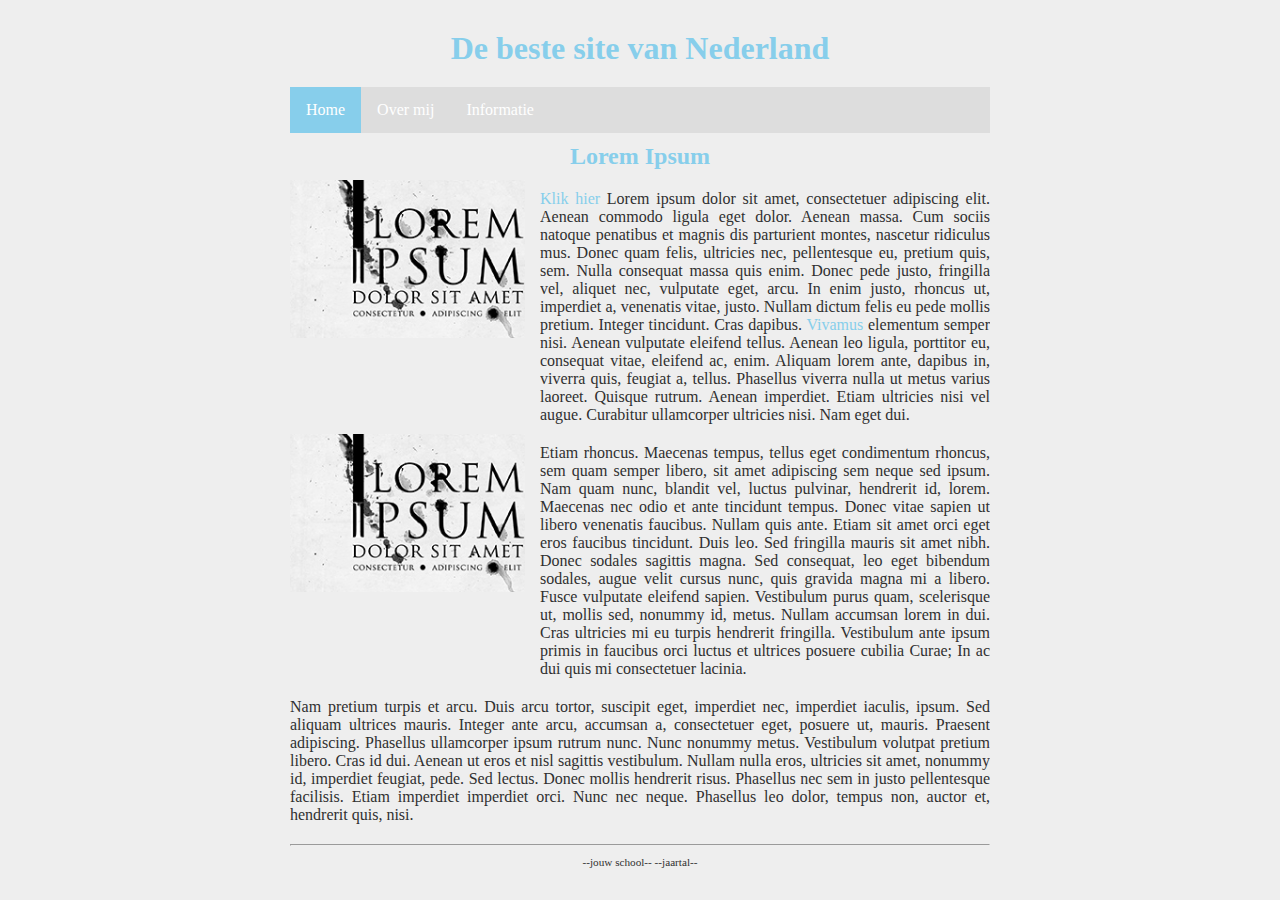
==== index.html @ 89ce7650 "Initial commit" ====
<!DOCTYPE html>

<html lang="nl">

<head>
  <link rel="stylesheet" href="style.css" />
  <title>Dit is een eenvoudige website</title>
  <meta charset="UTF-8" />
</head>

<body>
  <div class="page">

    <header>
      <h1 id="hoofdtitel" class="belangrijk">De beste site van Nederland</h1>
    </header>

    <nav>
      <ul>
        <li><a class="active" href="index.html">Home</a></li>
        <li><a href="overmij.html">Over mij</a></li>
        <li><a href="info.html">Informatie</a></li>
      </ul>
    </nav>

    <main>
      <h2>Lorem Ipsum</h2>

      <img class="kolomLinks" src="afbeeldingen/loremipsum.jpg" alt="lorem ipsum">
      <p class="kolomRechts">
        <a href="http://nu.nl">Klik hier</a> Lorem ipsum dolor sit amet, consectetuer adipiscing elit. Aenean commodo
        ligula eget dolor. Aenean massa. Cum sociis natoque penatibus et magnis dis parturient montes, nascetur
        ridiculus mus. Donec quam felis, ultricies nec, pellentesque eu, pretium quis, sem. Nulla consequat massa quis
        enim. Donec pede justo, fringilla vel, aliquet nec, vulputate eget, arcu. In enim justo, rhoncus ut, imperdiet
        a, venenatis vitae, justo. Nullam dictum felis eu pede mollis pretium. Integer tincidunt. Cras dapibus. <a
          href="http://www.encyclo.nl/begrip/dum%20vivimus%20vivamus">Vivamus</a> elementum semper nisi. Aenean
        vulputate eleifend tellus. Aenean leo ligula, porttitor eu, consequat vitae, eleifend ac, enim. Aliquam lorem
        ante, dapibus in, viverra quis, feugiat a, tellus. Phasellus viverra nulla ut metus varius laoreet. Quisque
        rutrum. Aenean imperdiet. Etiam ultricies nisi vel augue. Curabitur ullamcorper ultricies nisi. Nam eget dui.
      </p>
      <div class="kolomStop"></div>

      <img class="kolomLinks" src="afbeeldingen/loremipsum.jpg" alt="lorem ipsum">
      <p class="kolomRechts">
        Etiam rhoncus. Maecenas tempus, tellus eget
        condimentum rhoncus, sem quam semper libero, sit amet adipiscing sem neque sed ipsum. Nam quam nunc, blandit
        vel, luctus pulvinar, hendrerit id, lorem. Maecenas nec odio et ante tincidunt tempus. Donec vitae sapien ut
        libero venenatis faucibus. Nullam quis ante. Etiam sit amet orci eget eros faucibus tincidunt. Duis leo. Sed
        fringilla mauris sit amet nibh. Donec sodales sagittis magna. Sed consequat, leo eget bibendum sodales, augue
        velit cursus nunc, quis gravida magna mi a libero. Fusce vulputate eleifend sapien. Vestibulum purus quam,
        scelerisque ut, mollis sed, nonummy id, metus. Nullam accumsan lorem in dui. Cras ultricies mi eu turpis
        hendrerit fringilla. Vestibulum ante ipsum primis in faucibus orci luctus et ultrices posuere cubilia Curae; In
        ac dui quis mi consectetuer lacinia.
      </p>
      <div class="kolomStop"></div>

      <p>
        Nam pretium turpis et arcu. Duis arcu tortor, suscipit eget, imperdiet nec, imperdiet iaculis, ipsum. Sed
        aliquam ultrices mauris. Integer ante arcu, accumsan a, consectetuer eget, posuere ut, mauris. Praesent
        adipiscing. Phasellus ullamcorper ipsum rutrum nunc. Nunc nonummy metus. Vestibulum volutpat pretium libero.
        Cras id dui. Aenean ut eros et nisl sagittis vestibulum. Nullam nulla eros, ultricies sit amet, nonummy id,
        imperdiet feugiat, pede. Sed lectus. Donec mollis hendrerit risus. Phasellus nec sem in justo pellentesque
        facilisis. Etiam imperdiet imperdiet orci. Nunc nec neque. Phasellus leo dolor, tempus non, auctor et, hendrerit
        quis, nisi.
      </p>

    </main>

    <footer>
      <hr />
      <p class="smalltext">--jouw school-- --jaartal--</p>
    </footer>

  </div>
</body>

</html>
---- style.css ----
/* Instellingen om fouten te helpen vinden, uncomment om aan te zetten */

* {                                          /* geldt voor alles */
    /* border: 1px dotted black;         */  /* zorg dat elke box een gestippelde rand krijgt, zodat je de afmeting goed kunt zien, letop dat dit de layout soms kan wijzigen */
    /* background-color: rgba(0,0,0,5%); */  /* zorg dat elke box een doorzichtige donkere achtergrond krijgt, hoe meer boxen in elkaar hoe donkerder de achtergrondkleur */
}

/* Basisinstellingen voor alle pagina's, alleen aanpassen als je pro wilt worden */

html, body {                      /* geldt voor html en body */
  margin: 0px;                    /* standaard marge 0 */
  background-color: #EEEEEE;    /* achtergrondkleur lichtgrijs */
  color: #303030;               /* tekstkleur donkergrijs */
}  

body * {                          /* geldt voor alles in body */
  overflow: hidden;               /* zorgt dat DIV en andere block elementen de hoogte krijgt van wat erin zit (anders is het soms 0) */
  box-sizing: border-box;         /* zorg dat border meetelt bij de width en height van boxen */
  margin: 0px;                    /* standaard marge 0 */
}

/* Indeling voor alle pagina's */

.page {
  width: 700px;                   /* vaste breedte van 700 pixels */
  margin: 10px auto;              /* boven en onder 0 pixels marge, links en rechts marge gelijk verdeeld (gecentreerd) */
}

header, footer {                  /* geldt voor header en footer */
  margin: 10px 0px;
}

main {                       
  text-align: justify;            /* tekst uitvullen */}

h1, h2, h3 {                      /* geldt voor h1 en h2 en h3 */
  margin: 10px 0px;
  text-align: center;             /* tekst centreren */
} 

p {
  margin: 10px 0px;
  text-align: justify;            /* tekst links en rechts uitvullen */
}

/* Indeling voor hoofd pagina */

.kolomLinks {
  float:left;
  width:250px;
  padding-right:15px;           /* afstand tussen plaatje en rechterkolom */
}
.kolomRechts {
  float:left;
  width: 450px;
}
.kolomStop {
  clear:both;                   /* stop met floaten */
}

/* Opmaak voor alle pagina's */

h1, h2, h3 {
      color: skyblue;
}

.smalltext {
    text-align: center;
    font-size: 0.7em;
}

a {
    color: skyblue;
    text-decoration: none;
}

a:hover {
    text-decoration: underline;
}


/* Navigatiebalk voor alle pagina's */
nav ul {
    list-style-type: none;
    margin: auto;
    padding: 0;
    background-color: #dddddd;
    overflow: hidden;
}

nav ul li {
    float: left;
}

nav li a {
    display: block;
    color: white;
    text-align: center;
    padding: 14px 16px;
    text-decoration: none;
}

nav li a:hover {
    background-color: #aaaaaa;
}

nav li a.active {
    background-color: skyblue;
}
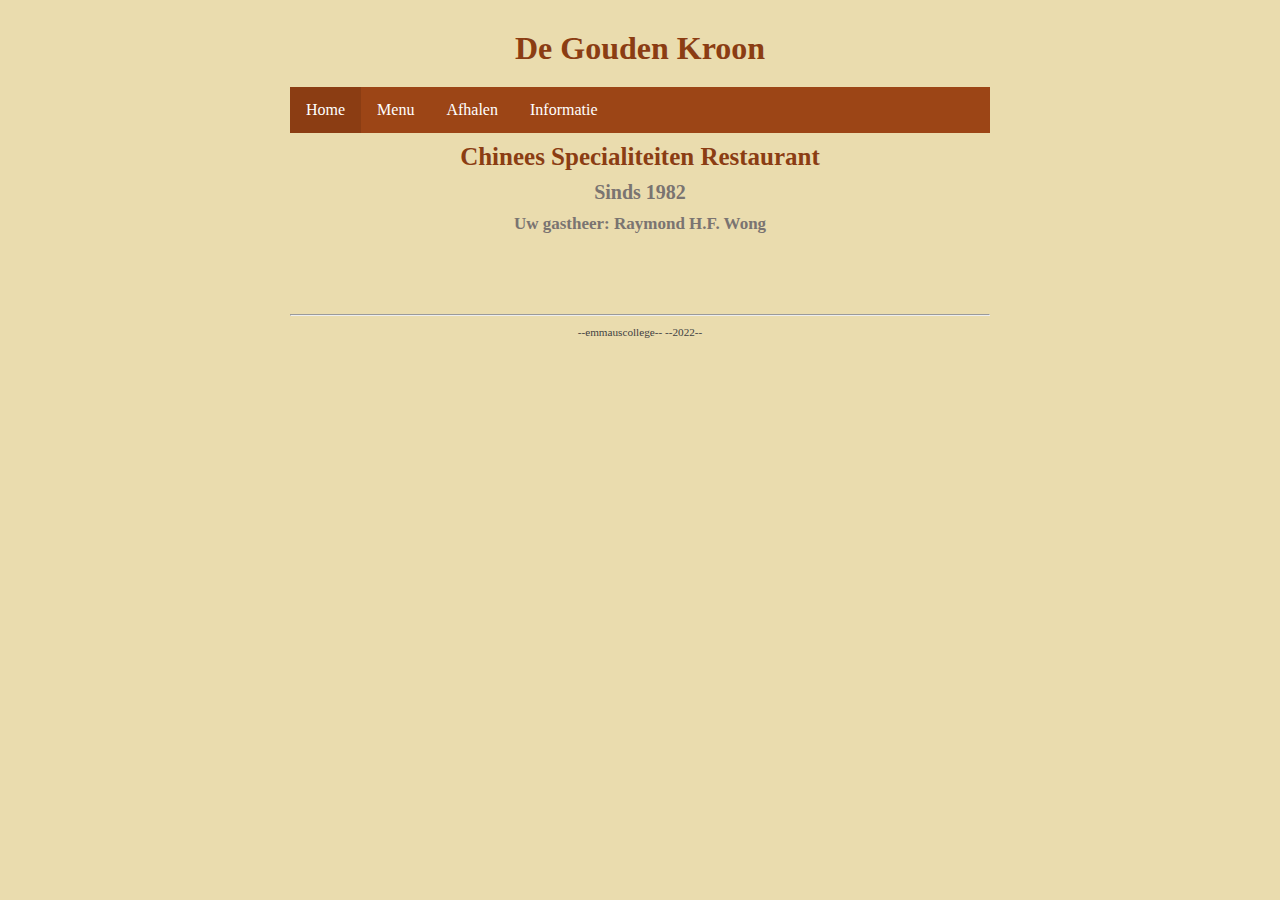
==== commit 8d223b88: "alles" ====
--- a/index.html
+++ b/index.html
@@ -4,7 +4,7 @@
 
 <head>
   <link rel="stylesheet" href="style.css" />
-  <title>Dit is een eenvoudige website</title>
+  <title>De Gouden Kroon</title>
   <meta charset="UTF-8" />
 </head>
 
@@ -12,63 +12,46 @@
   <div class="page">
 
     <header>
-      <h1 id="hoofdtitel" class="belangrijk">De beste site van Nederland</h1>
+      <h1 id="hoofdtitel" class="belangrijk">De Gouden Kroon</h1>
     </header>
 
     <nav>
       <ul>
         <li><a class="active" href="index.html">Home</a></li>
-        <li><a href="overmij.html">Over mij</a></li>
+        <li><a href="menu.html">Menu</a></li>
+        <li><a href="afhalen.html">Afhalen</a></li>
         <li><a href="info.html">Informatie</a></li>
       </ul>
     </nav>
 
     <main>
-      <h2>Lorem Ipsum</h2>
+      <h2>Chinees Specialiteiten Restaurant</h2>
+      <h4>Sinds 1982</h4>
+      <h5>Uw gastheer: Raymond H.F. Wong</h5>
+  
 
-      <img class="kolomLinks" src="afbeeldingen/loremipsum.jpg" alt="lorem ipsum">
+      
       <p class="kolomRechts">
-        <a href="http://nu.nl">Klik hier</a> Lorem ipsum dolor sit amet, consectetuer adipiscing elit. Aenean commodo
-        ligula eget dolor. Aenean massa. Cum sociis natoque penatibus et magnis dis parturient montes, nascetur
-        ridiculus mus. Donec quam felis, ultricies nec, pellentesque eu, pretium quis, sem. Nulla consequat massa quis
-        enim. Donec pede justo, fringilla vel, aliquet nec, vulputate eget, arcu. In enim justo, rhoncus ut, imperdiet
-        a, venenatis vitae, justo. Nullam dictum felis eu pede mollis pretium. Integer tincidunt. Cras dapibus. <a
-          href="http://www.encyclo.nl/begrip/dum%20vivimus%20vivamus">Vivamus</a> elementum semper nisi. Aenean
-        vulputate eleifend tellus. Aenean leo ligula, porttitor eu, consequat vitae, eleifend ac, enim. Aliquam lorem
-        ante, dapibus in, viverra quis, feugiat a, tellus. Phasellus viverra nulla ut metus varius laoreet. Quisque
-        rutrum. Aenean imperdiet. Etiam ultricies nisi vel augue. Curabitur ullamcorper ultricies nisi. Nam eget dui.
+     
       </p>
       <div class="kolomStop"></div>
 
-      <img class="kolomLinks" src="afbeeldingen/loremipsum.jpg" alt="lorem ipsum">
+     
       <p class="kolomRechts">
-        Etiam rhoncus. Maecenas tempus, tellus eget
-        condimentum rhoncus, sem quam semper libero, sit amet adipiscing sem neque sed ipsum. Nam quam nunc, blandit
-        vel, luctus pulvinar, hendrerit id, lorem. Maecenas nec odio et ante tincidunt tempus. Donec vitae sapien ut
-        libero venenatis faucibus. Nullam quis ante. Etiam sit amet orci eget eros faucibus tincidunt. Duis leo. Sed
-        fringilla mauris sit amet nibh. Donec sodales sagittis magna. Sed consequat, leo eget bibendum sodales, augue
-        velit cursus nunc, quis gravida magna mi a libero. Fusce vulputate eleifend sapien. Vestibulum purus quam,
-        scelerisque ut, mollis sed, nonummy id, metus. Nullam accumsan lorem in dui. Cras ultricies mi eu turpis
-        hendrerit fringilla. Vestibulum ante ipsum primis in faucibus orci luctus et ultrices posuere cubilia Curae; In
-        ac dui quis mi consectetuer lacinia.
+       
       </p>
+     
       <div class="kolomStop"></div>
 
       <p>
-        Nam pretium turpis et arcu. Duis arcu tortor, suscipit eget, imperdiet nec, imperdiet iaculis, ipsum. Sed
-        aliquam ultrices mauris. Integer ante arcu, accumsan a, consectetuer eget, posuere ut, mauris. Praesent
-        adipiscing. Phasellus ullamcorper ipsum rutrum nunc. Nunc nonummy metus. Vestibulum volutpat pretium libero.
-        Cras id dui. Aenean ut eros et nisl sagittis vestibulum. Nullam nulla eros, ultricies sit amet, nonummy id,
-        imperdiet feugiat, pede. Sed lectus. Donec mollis hendrerit risus. Phasellus nec sem in justo pellentesque
-        facilisis. Etiam imperdiet imperdiet orci. Nunc nec neque. Phasellus leo dolor, tempus non, auctor et, hendrerit
-        quis, nisi.
+    
       </p>
 
     </main>
 
     <footer>
       <hr />
-      <p class="smalltext">--jouw school-- --jaartal--</p>
+      <p class="smalltext">--emmauscollege-- --2022--</p>
     </footer>
 
   </div>
--- a/style.css
+++ b/style.css
@@ -9,8 +9,8 @@
 
 html, body {                      /* geldt voor html en body */
   margin: 0px;                    /* standaard marge 0 */
-  background-color: #EEEEEE;    /* achtergrondkleur lichtgrijs */
-  color: #303030;               /* tekstkleur donkergrijs */
+  background-color: #eadcae;    /* achtergrondkleur lichtgrijs */
+  color: #424242;               /* tekstkleur donkergrijs */
 }  
 
 body * {                          /* geldt voor alles in body */
@@ -31,9 +31,21 @@
 }
 
 main {                       
-  text-align: justify;            /* tekst uitvullen */}
-
-h1, h2, h3 {                      /* geldt voor h1 en h2 en h3 */
+  text-align: justify;    
+  /* tekst uitvullen */}
+h5 {
+  margin:10px 0px;
+  text-align: center;
+}
+h4 {
+  margin:10px 0px;
+  text-align: center;
+}
+h2 {
+  margin: 10px 0px;
+  text-align: center;
+}
+h1, h3 {                      /* geldt voor h1 en h2 en h3 */
   margin: 10px 0px;
   text-align: center;             /* tekst centreren */
 } 
@@ -51,26 +63,38 @@
   padding-right:15px;           /* afstand tussen plaatje en rechterkolom */
 }
 .kolomRechts {
-  float:left;
+  float: left;
   width: 450px;
+  
 }
 .kolomStop {
   clear:both;                   /* stop met floaten */
 }
 
 /* Opmaak voor alle pagina's */
-
-h1, h2, h3 {
-      color: skyblue;
+h5 {
+  color:  #7a7471;
+  font-size: 17px
+}
+h4 {
+  color:  #7a7471;
+  font-size: 20px
+}
+h2 {
+  color:  #8b3d13;
+  font-size: 25px
+}
+h1, h3 {
+      color: #8b3d13;
 }
 
 .smalltext {
     text-align: center;
     font-size: 0.7em;
 }
-
+#Ko
 a {
-    color: skyblue;
+    color: #9c4516;
     text-decoration: none;
 }
 
@@ -84,7 +108,7 @@
     list-style-type: none;
     margin: auto;
     padding: 0;
-    background-color: #dddddd;
+    background-color: #9c4516;
     overflow: hidden;
 }
 
@@ -94,16 +118,16 @@
 
 nav li a {
     display: block;
-    color: white;
+    color: #ffffff;
     text-align: center;
     padding: 14px 16px;
     text-decoration: none;
 }
 
 nav li a:hover {
-    background-color: #aaaaaa;
+    background-color: #9c4516;
 }
 
 nav li a.active {
-    background-color: skyblue;
+    background-color: #8b3d13;
 }
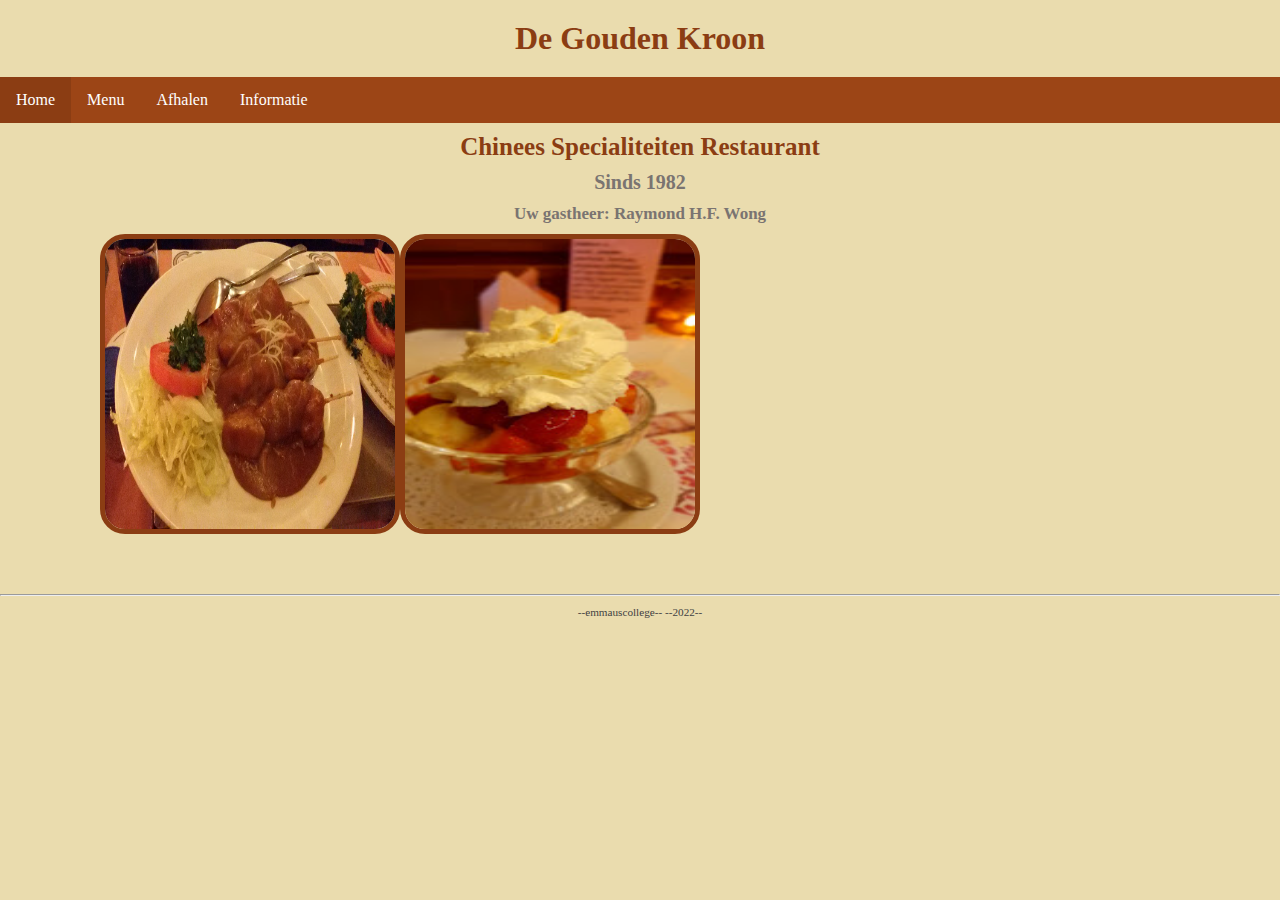
==== commit b206d2ff: "menu" ====
--- a/index.html
+++ b/index.html
@@ -32,10 +32,11 @@
 
       
       <p class="kolomRechts">
-     
+     <img class="pagina" src="afbeeldingen/2021-08-01.jpg">
+       <img class="pagina" src="afbeeldingen/20151108_174930.jpg">
       </p>
       <div class="kolomStop"></div>
-
+      
      
       <p class="kolomRechts">
        
--- a/style.css
+++ b/style.css
@@ -19,7 +19,22 @@
   margin: 0px;                    /* standaard marge 0 */
 }
 
-/* Indeling voor alle pagina's */
+.google {
+  border: 5px solid #8b3d13;
+  top: 300px;
+  width: 300px;
+  height: 300px;
+
+}
+.pagina {
+  border: 5px solid #8b3d13;
+  top: 300px;
+  width: 300px;
+  height: 300px;
+   float: right;
+  border-radius: 25px;
+}
+  r alle pagina's */
 
 .page {
   width: 700px;                   /* vaste breedte van 700 pixels */
@@ -44,6 +59,9 @@
 h2 {
   margin: 10px 0px;
   text-align: center;
+border-radius: 25px;
+  
+  
 }
 h1, h3 {                      /* geldt voor h1 en h2 en h3 */
   margin: 10px 0px;
@@ -63,8 +81,7 @@
   padding-right:15px;           /* afstand tussen plaatje en rechterkolom */
 }
 .kolomRechts {
-  float: left;
-  width: 450px;
+  width: 700px;
   
 }
 .kolomStop {
@@ -86,7 +103,13 @@
 }
 h1, h3 {
       color: #8b3d13;
-}
+  
+}
+h6 {
+  color: #8b3d13;
+  font-size: 25px
+}
+
 
 .smalltext {
     text-align: center;
@@ -131,3 +154,114 @@
 nav li a.active {
     background-color: #8b3d13;
 }
+.menu {
+width: 700px;
+  border: 5px solid #9c4516;
+  
+}
+.a-la-carte {
+  width: 50%;
+  height: 100px;
+  overflow-x: hidden; 
+  overflow-y: scroll; 
+  float: left;
+
+}
+.voorgerechten {
+   width: 50%;
+  height: 100px;
+  overflow-x: hidden; 
+  overflow-y: scroll; 
+ float: right;
+}
+.hoofdschotels {
+   width: 50%;
+  height: 100px;
+  overflow-x: hidden; 
+  overflow-y: scroll; 
+  float: left;
+}
+.bami-gerechten {
+  width: 50%;
+  height: 100px;
+  overflow-x: hidden;
+  overflow-y: scroll;
+  float: right;
+}
+.mihoen-gerechten {
+  width: 50%;
+  height: 100px;
+  overflow-x: hidden;
+  overflow-y: scroll;
+  float: left;
+}
+.foe-yong-hai-gerechten {
+  width: 50%;
+  height: 100px;
+  overflow-x: hidden;
+  overflow-y: scroll;
+  float: right;
+}
+.tjap-tjoy {
+  width: 50%;
+  height: 100px;
+  overflow-x: hidden;
+  overflow-y: scroll;
+  float: left;
+}
+.varkens  {
+  width: 50%;
+  height: 100px;
+  overflow-x: hidden;
+  overflow-y: scroll;
+  float: right;
+}
+.kip {
+  width: 50%;
+  height: 100px;
+  overflow-x: hidden;
+  overflow-y: scroll;
+  float: left;
+}
+.bief {
+  width: 50%;
+  height: 100px;
+  overflow-x: hidden;
+  overflow-y: scroll;
+  float: right;
+} 
+.garnalen-krab {
+  width: 50%;
+  height: 100px;
+  overflow-x: hidden;
+  overflow-y: scroll;
+  float: left;
+}
+.holland {
+  width: 50%;
+  height: 100px;
+  overflow-x: hidden;
+  overflow-y: scroll;
+  float: right;
+} 
+.speciale-gerechten {
+  width: 50%;
+  height: 100px;
+  overflow-x: hidden;
+  overflow-y: scroll;
+  float: left;
+}
+.combinatie {
+  width: 50%;
+  height: 100px;
+  overflow-x: hidden;
+  overflow-y: scroll;
+  float: right;
+} 
+.origineel {
+  width: 50%;
+  height: 100px;
+  overflow-x: hidden;
+  overflow-y: scroll;
+  float: left;
+}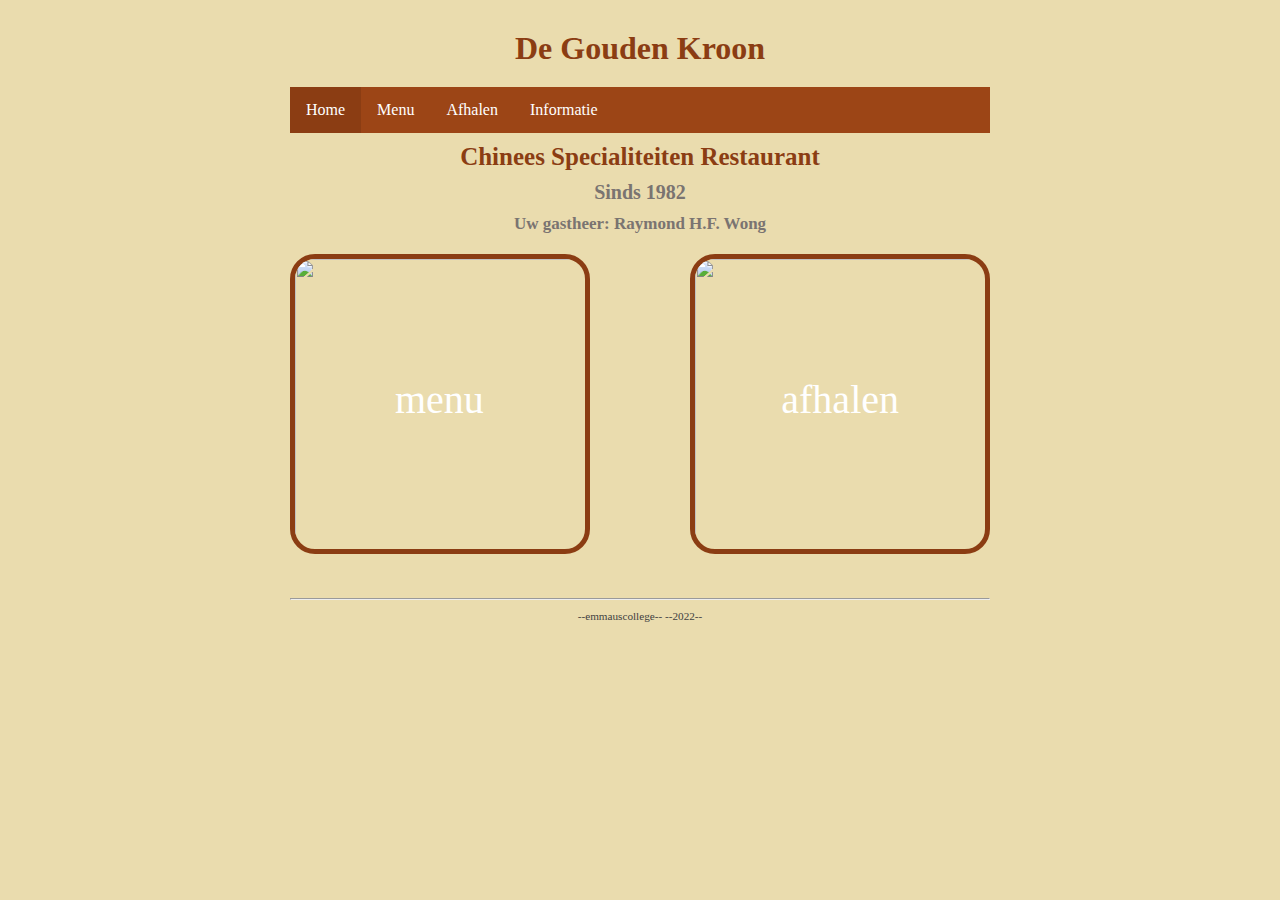
==== commit 08be57a0: "menu" ====
--- a/index.html
+++ b/index.html
@@ -32,17 +32,20 @@
 
       
       <p class="kolomRechts">
-     <img class="pagina" src="afbeeldingen/2021-08-01.jpg">
-       <img class="pagina" src="afbeeldingen/20151108_174930.jpg">
+    
       </p>
-      <div class="kolomStop"></div>
+     <div class="voedsel-foto">
+     <a href="menu.html"><img class="pagina" src="afbeeldingen/Schermafbeelding 2022-12-07 om 11.59.24.png"></a>
+      <a href="afhalen.html"><img class="pagina2" src="afbeeldingen/Schermafbeelding 2022-12-07 om 12.01.40.png"></a>
+       <div class="menu">menu</div>
+       <div class="afhalen">afhalen</div>
+     </div>
       
-     
       <p class="kolomRechts">
        
       </p>
      
-      <div class="kolomStop"></div>
+    
 
       <p>
     
@@ -51,7 +54,7 @@
     </main>
 
     <footer>
-      <hr />
+      <hr/>
       <p class="smalltext">--emmauscollege-- --2022--</p>
     </footer>
 
--- a/style.css
+++ b/style.css
@@ -24,17 +24,27 @@
   top: 300px;
   width: 300px;
   height: 300px;
+  border-radius: 25px;
 
 }
 .pagina {
+  border: 5px solid #8b3d13;
+  top: 300px;
+  width: 300px;
+  height: 300px;
+   float: none;
+  border-radius: 25px;
+   text-align: center;
+}
+.pagina2 {
   border: 5px solid #8b3d13;
   top: 300px;
   width: 300px;
   height: 300px;
    float: right;
   border-radius: 25px;
-}
-  r alle pagina's */
+   text-align: center;
+}
 
 .page {
   width: 700px;                   /* vaste breedte van 700 pixels */
@@ -68,6 +78,7 @@
   text-align: center;             /* tekst centreren */
 } 
 
+
 p {
   margin: 10px 0px;
   text-align: justify;            /* tekst links en rechts uitvullen */
@@ -85,7 +96,7 @@
   
 }
 .kolomStop {
-  clear:both;                   /* stop met floaten */
+  
 }
 
 /* Opmaak voor alle pagina's */
@@ -101,7 +112,7 @@
   color:  #8b3d13;
   font-size: 25px
 }
-h1, h3 {
+h1, h3, h7 {
       color: #8b3d13;
   
 }
@@ -109,8 +120,10 @@
   color: #8b3d13;
   font-size: 25px
 }
-
-
+h8 {
+  color: #8b3d13;
+    font-size: 25px
+}
 .smalltext {
     text-align: center;
     font-size: 0.7em;
@@ -154,114 +167,38 @@
 nav li a.active {
     background-color: #8b3d13;
 }
-.menu {
+.menumenu {
 width: 700px;
   border: 5px solid #9c4516;
-  
-}
-.a-la-carte {
+}
+.gerecht-links {
   width: 50%;
   height: 100px;
   overflow-x: hidden; 
   overflow-y: scroll; 
   float: left;
-
-}
-.voorgerechten {
-   width: 50%;
+}
+.gerecht-rechts {
+  width: 50%;
   height: 100px;
   overflow-x: hidden; 
   overflow-y: scroll; 
  float: right;
 }
-.hoofdschotels {
-   width: 50%;
-  height: 100px;
-  overflow-x: hidden; 
-  overflow-y: scroll; 
-  float: left;
-}
-.bami-gerechten {
-  width: 50%;
-  height: 100px;
-  overflow-x: hidden;
-  overflow-y: scroll;
-  float: right;
-}
-.mihoen-gerechten {
-  width: 50%;
-  height: 100px;
-  overflow-x: hidden;
-  overflow-y: scroll;
-  float: left;
-}
-.foe-yong-hai-gerechten {
-  width: 50%;
-  height: 100px;
-  overflow-x: hidden;
-  overflow-y: scroll;
-  float: right;
-}
-.tjap-tjoy {
-  width: 50%;
-  height: 100px;
-  overflow-x: hidden;
-  overflow-y: scroll;
-  float: left;
-}
-.varkens  {
-  width: 50%;
-  height: 100px;
-  overflow-x: hidden;
-  overflow-y: scroll;
-  float: right;
-}
-.kip {
-  width: 50%;
-  height: 100px;
-  overflow-x: hidden;
-  overflow-y: scroll;
-  float: left;
-}
-.bief {
-  width: 50%;
-  height: 100px;
-  overflow-x: hidden;
-  overflow-y: scroll;
-  float: right;
-} 
-.garnalen-krab {
-  width: 50%;
-  height: 100px;
-  overflow-x: hidden;
-  overflow-y: scroll;
-  float: left;
-}
-.holland {
-  width: 50%;
-  height: 100px;
-  overflow-x: hidden;
-  overflow-y: scroll;
-  float: right;
-} 
-.speciale-gerechten {
-  width: 50%;
-  height: 100px;
-  overflow-x: hidden;
-  overflow-y: scroll;
-  float: left;
-}
-.combinatie {
-  width: 50%;
-  height: 100px;
-  overflow-x: hidden;
-  overflow-y: scroll;
-  float: right;
-} 
-.origineel {
-  width: 50%;
-  height: 100px;
-  overflow-x: hidden;
-  overflow-y: scroll;
-  float: left;
+.voedsel-foto {
+  position: relative;
+  text-align: left;
+  color: white;
+}
+.menu {
+  position: absolute;
+  top: 40%;
+  left: 15%;
+  font-size: 40px;
+}
+.afhalen {
+  position: absolute;
+  top: 40%;
+  right: 13%;
+  font-size: 40px;
 }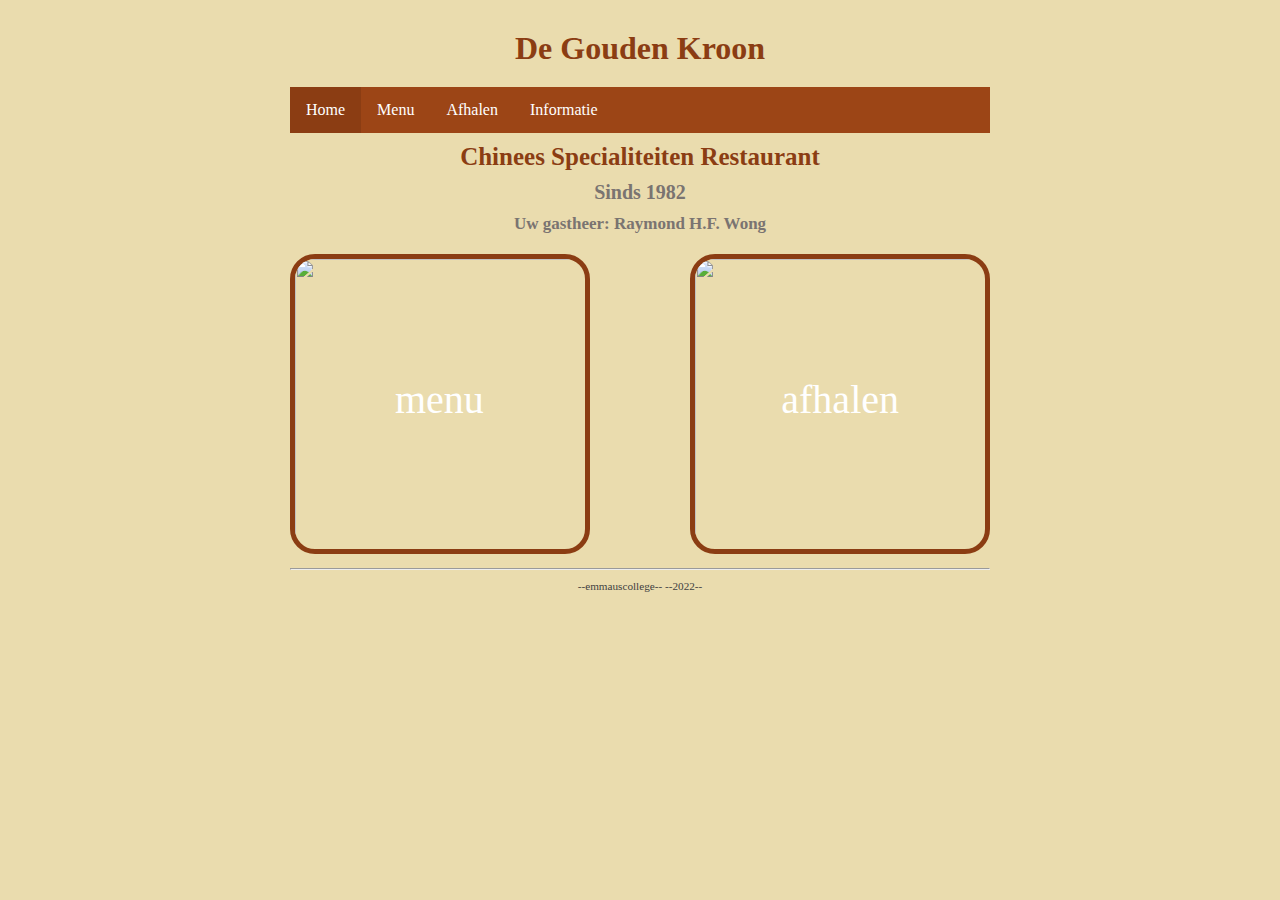
==== commit a1e67054: "homepage" ====
--- a/index.html
+++ b/index.html
@@ -40,17 +40,6 @@
        <div class="menu">menu</div>
        <div class="afhalen">afhalen</div>
      </div>
-      
-      <p class="kolomRechts">
-       
-      </p>
-     
-    
-
-      <p>
-    
-      </p>
-
     </main>
 
     <footer>
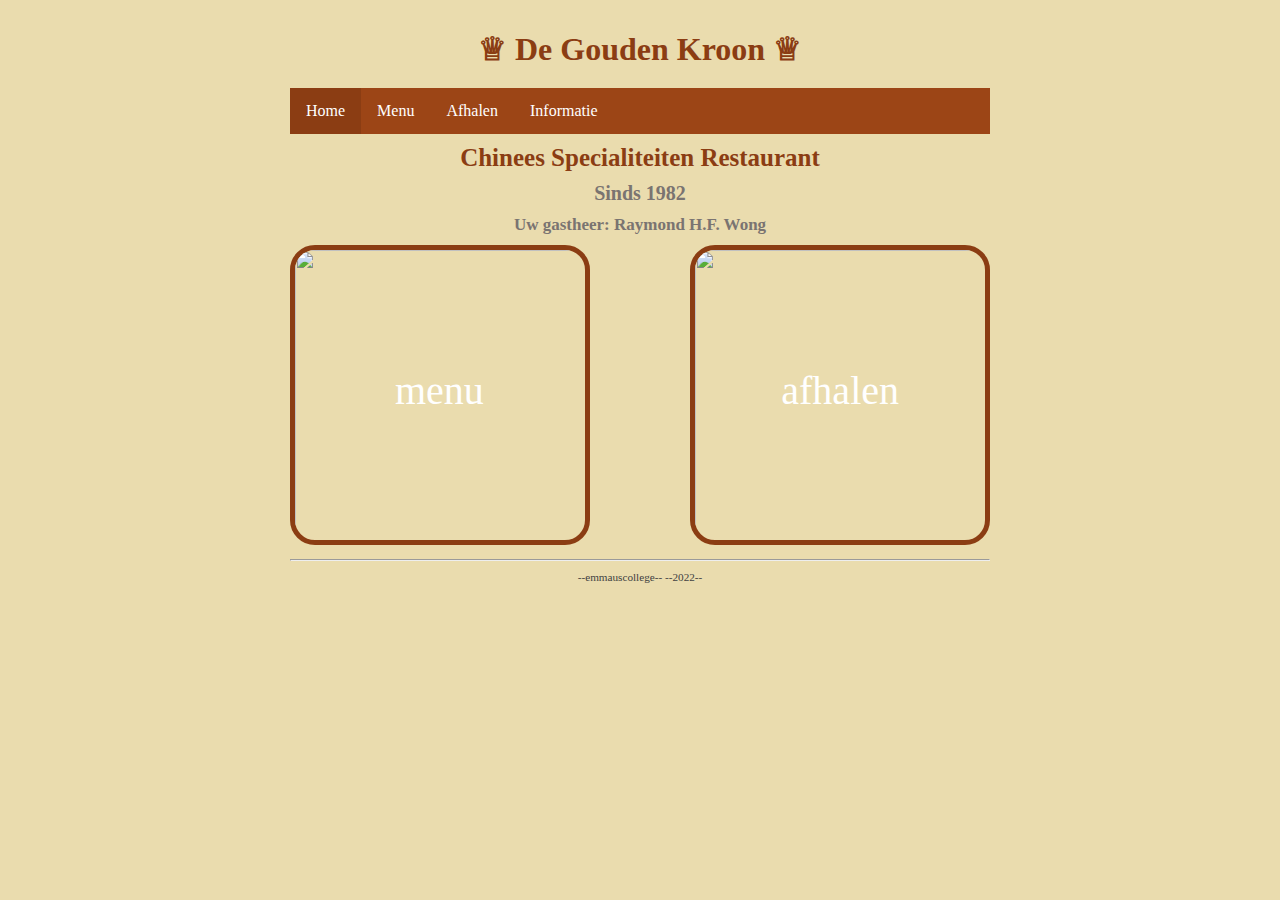
==== commit dd2b1786: "index" ====
--- a/index.html
+++ b/index.html
@@ -12,7 +12,7 @@
   <div class="page">
 
     <header>
-      <h1 id="hoofdtitel" class="belangrijk">De Gouden Kroon</h1>
+      <h1 id="hoofdtitel" class="belangrijk">♕ De Gouden Kroon ♕</h1>
     </header>
 
     <nav>
@@ -28,12 +28,7 @@
       <h2>Chinees Specialiteiten Restaurant</h2>
       <h4>Sinds 1982</h4>
       <h5>Uw gastheer: Raymond H.F. Wong</h5>
-  
 
-      
-      <p class="kolomRechts">
-    
-      </p>
      <div class="voedsel-foto">
      <a href="menu.html"><img class="pagina" src="afbeeldingen/Schermafbeelding 2022-12-07 om 11.59.24.png"></a>
       <a href="afhalen.html"><img class="pagina2" src="afbeeldingen/Schermafbeelding 2022-12-07 om 12.01.40.png"></a>
--- a/style.css
+++ b/style.css
@@ -91,13 +91,6 @@
   width:250px;
   padding-right:15px;           /* afstand tussen plaatje en rechterkolom */
 }
-.kolomRechts {
-  width: 700px;
-  
-}
-.kolomStop {
-  
-}
 
 /* Opmaak voor alle pagina's */
 h5 {
@@ -122,7 +115,8 @@
 }
 h8 {
   color: #8b3d13;
-    font-size: 25px
+    font-size: 25px;
+  text-decoration: underline;
 }
 .smalltext {
     text-align: center;
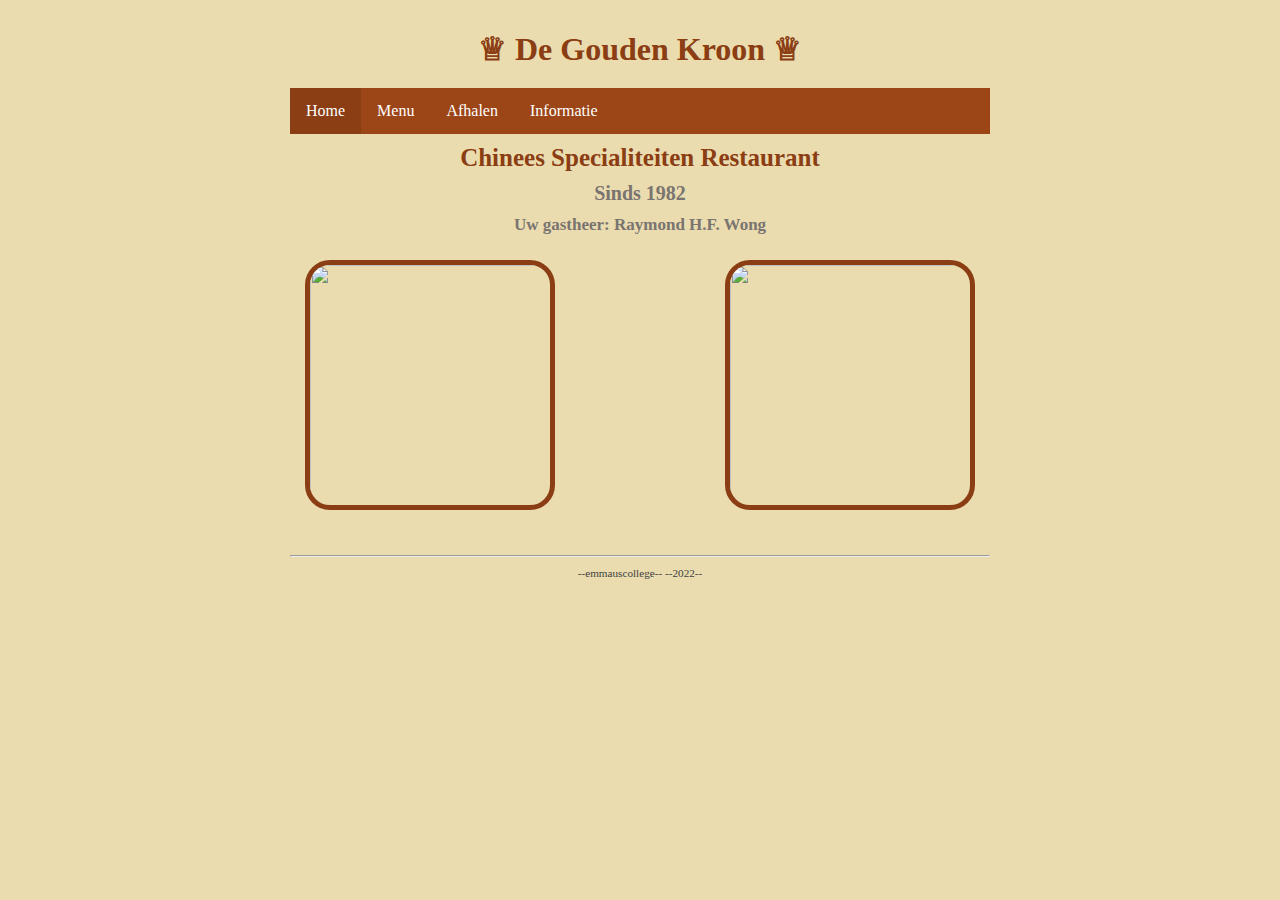
==== commit 047b8502: "eyecatchers" ====
--- a/index.html
+++ b/index.html
@@ -32,8 +32,6 @@
      <div class="voedsel-foto">
      <a href="menu.html"><img class="pagina" src="afbeeldingen/Schermafbeelding 2022-12-07 om 11.59.24.png"></a>
       <a href="afhalen.html"><img class="pagina2" src="afbeeldingen/Schermafbeelding 2022-12-07 om 12.01.40.png"></a>
-       <div class="menu">menu</div>
-       <div class="afhalen">afhalen</div>
      </div>
     </main>
 
--- a/style.css
+++ b/style.css
@@ -21,31 +21,52 @@
 
 .google {
   border: 5px solid #8b3d13;
-  top: 300px;
+  top: 250px;
+  width: 250px;
+  height: 250px;
+  border-radius: 25px;
+   transition: transform .2s; 
+  margin: 0 auto;
+}
+.google:hover {
+  transform: scale(1.1);
+}
+.google-foto {
+    height: 280px;
   width: 300px;
-  height: 300px;
-  border-radius: 25px;
-
+  padding: 15px;
 }
 .pagina {
   border: 5px solid #8b3d13;
-  top: 300px;
-  width: 300px;
-  height: 300px;
-   float: none;
+  top: 250px;
+  width: 250px;
+  height: 250px;
+   float: left;
   border-radius: 25px;
-   text-align: center;
+  transition: transform .2s; 
+  margin: 0 auto;
+}
+.pagina:hover {
+   transform: scale(1.1);
 }
 .pagina2 {
   border: 5px solid #8b3d13;
-  top: 300px;
-  width: 300px;
-  height: 300px;
+  top: 250px;
+  width: 250px;
+  height: 250px;
    float: right;
   border-radius: 25px;
-   text-align: center;
-}
-
+   transition: transform .2s; 
+  margin: 0 auto;
+}
+.pagina2:hover {
+  transform: scale(1.1);
+}
+.voedsel-foto {
+  height: 300px;
+  width: 700px;
+  padding: 15px;
+}
 .page {
   width: 700px;                   /* vaste breedte van 700 pixels */
   margin: 10px auto;              /* boven en onder 0 pixels marge, links en rechts marge gelijk verdeeld (gecentreerd) */
@@ -179,11 +200,7 @@
   overflow-y: scroll; 
  float: right;
 }
-.voedsel-foto {
-  position: relative;
-  text-align: left;
-  color: white;
-}
+
 .menu {
   position: absolute;
   top: 40%;
